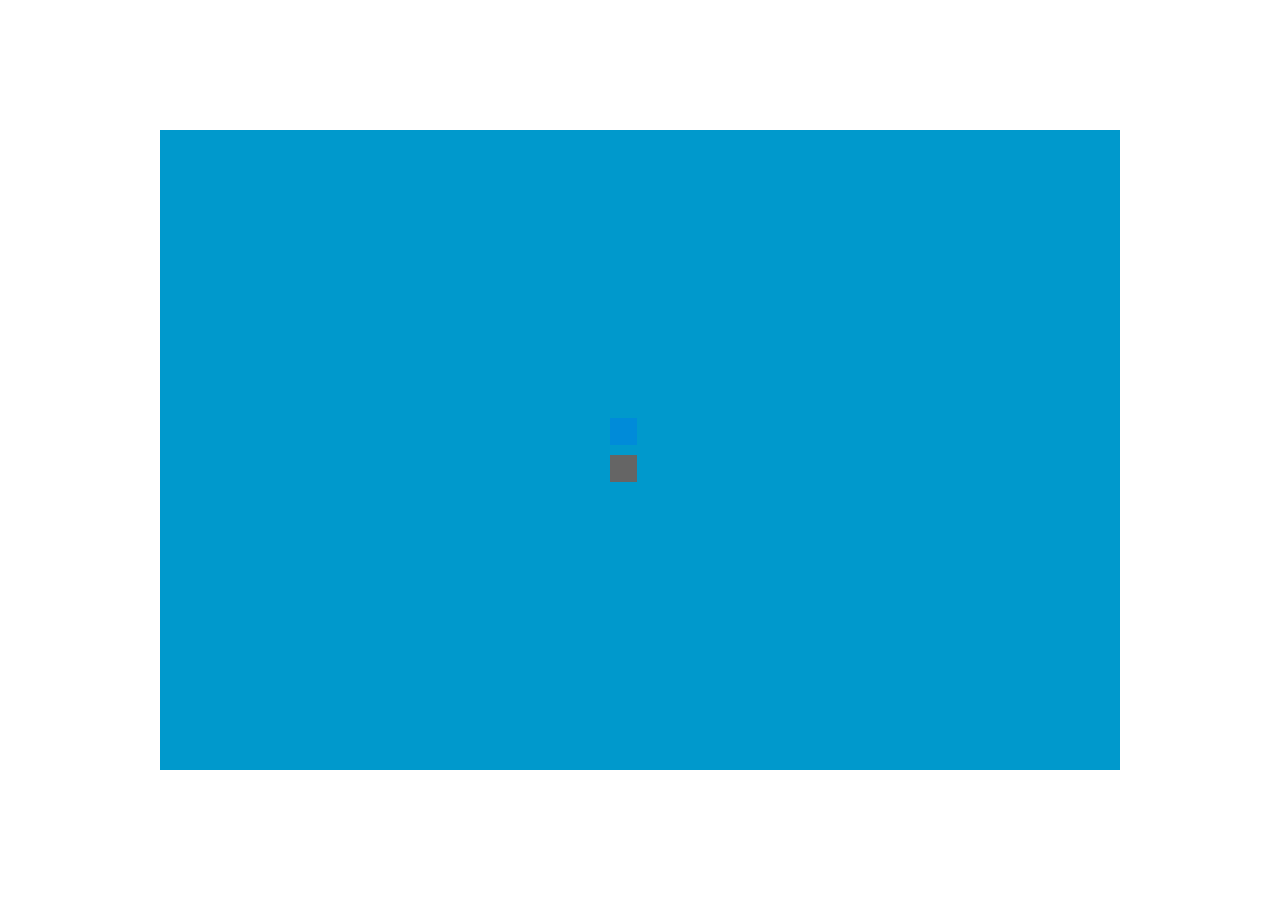
==== Egg hatcher.html @ 45bd5f33 "flash game now" ====
<!DOCTYPE html>
<!--
	NOTES:
	1. All tokens are represented by '$' sign in the template.
	2. You can write your code only wherever mentioned.
	3. All occurrences of existing tokens will be replaced by their appropriate values.
	4. Blank lines will be removed automatically.
	5. Remove unnecessary comments before creating your template.
-->
<html>
<head>
<meta charset="UTF-8">
<meta name="authoring-tool" content="Adobe_Animate_CC">
<title>Egg hatcher</title>
<!-- write your code here -->
<style>
  #animation_container, #_preload_div_ {
	position:absolute;
	margin:auto;
	left:0;right:0;
	top:0;bottom:0;
  }
</style>
<script src="https://code.createjs.com/createjs-2015.11.26.min.js"></script>
<script src="Egg hatcher.js?1790974268120"></script>
<script>
var canvas, stage, exportRoot, anim_container, dom_overlay_container, fnStartAnimation;
function init() {
	canvas = document.getElementById("canvas");
	anim_container = document.getElementById("animation_container");
	dom_overlay_container = document.getElementById("dom_overlay_container");
	var comp=AdobeAn.getComposition("6EA4766156B7B04292821C2C02025349");
	var lib=comp.getLibrary();
	var loader = new createjs.LoadQueue(false);
	loader.addEventListener("fileload", function(evt){handleFileLoad(evt,comp)});
	loader.addEventListener("complete", function(evt){handleComplete(evt,comp)});
	var lib=comp.getLibrary();
	loader.loadManifest(lib.properties.manifest);
}
function handleFileLoad(evt, comp) {
	var images=comp.getImages();	
	if (evt && (evt.item.type == "image")) { images[evt.item.id] = evt.result; }	
}
function handleComplete(evt,comp) {
	//This function is always called, irrespective of the content. You can use the variable "stage" after it is created in token create_stage.
	var lib=comp.getLibrary();
	var ss=comp.getSpriteSheet();
	var queue = evt.target;
	var ssMetadata = lib.ssMetadata;
	for(i=0; i<ssMetadata.length; i++) {
		ss[ssMetadata[i].name] = new createjs.SpriteSheet( {"images": [queue.getResult(ssMetadata[i].name)], "frames": ssMetadata[i].frames} )
	}
	var preloaderDiv = document.getElementById("_preload_div_");
	preloaderDiv.style.display = 'none';
	canvas.style.display = 'block';
	exportRoot = new lib.Egggame();
	stage = new lib.Stage(canvas);	
	//Registers the "tick" event listener.
	fnStartAnimation = function() {
		stage.addChild(exportRoot);
		createjs.Ticker.setFPS(lib.properties.fps);
		createjs.Ticker.addEventListener("tick", stage);
	}	    
	//Code to support hidpi screens and responsive scaling.
	AdobeAn.makeResponsive(true,'both',true,1,[canvas,preloaderDiv,anim_container,dom_overlay_container]);	
	AdobeAn.compositionLoaded(lib.properties.id);
	fnStartAnimation();
}
</script>
<!-- write your code here -->
</head>
<body onload="init();" style="margin:0px;">
	<div id="animation_container" style="background-color:rgba(0, 153, 204, 1.00); width:960px; height:640px">
		<canvas id="canvas" width="960" height="640" style="position: absolute; display: none; background-color:rgba(0, 153, 204, 1.00);"></canvas>
		<div id="dom_overlay_container" style="pointer-events:none; overflow:hidden; width:960px; height:640px; position: absolute; left: 0px; top: 0px; display: none;">
		</div>
	</div>
    <div id='_preload_div_' style='position:absolute; top:0; left:0; display: inline-block; height:640px; width: 960px; text-align: center;'>	<span style='display: inline-block; height: 100%; vertical-align: middle;'></span>	<img src=images/_preloader.gif?1790974268120 style='vertical-align: middle; max-height: 100%'/></div>
</body>
</html>
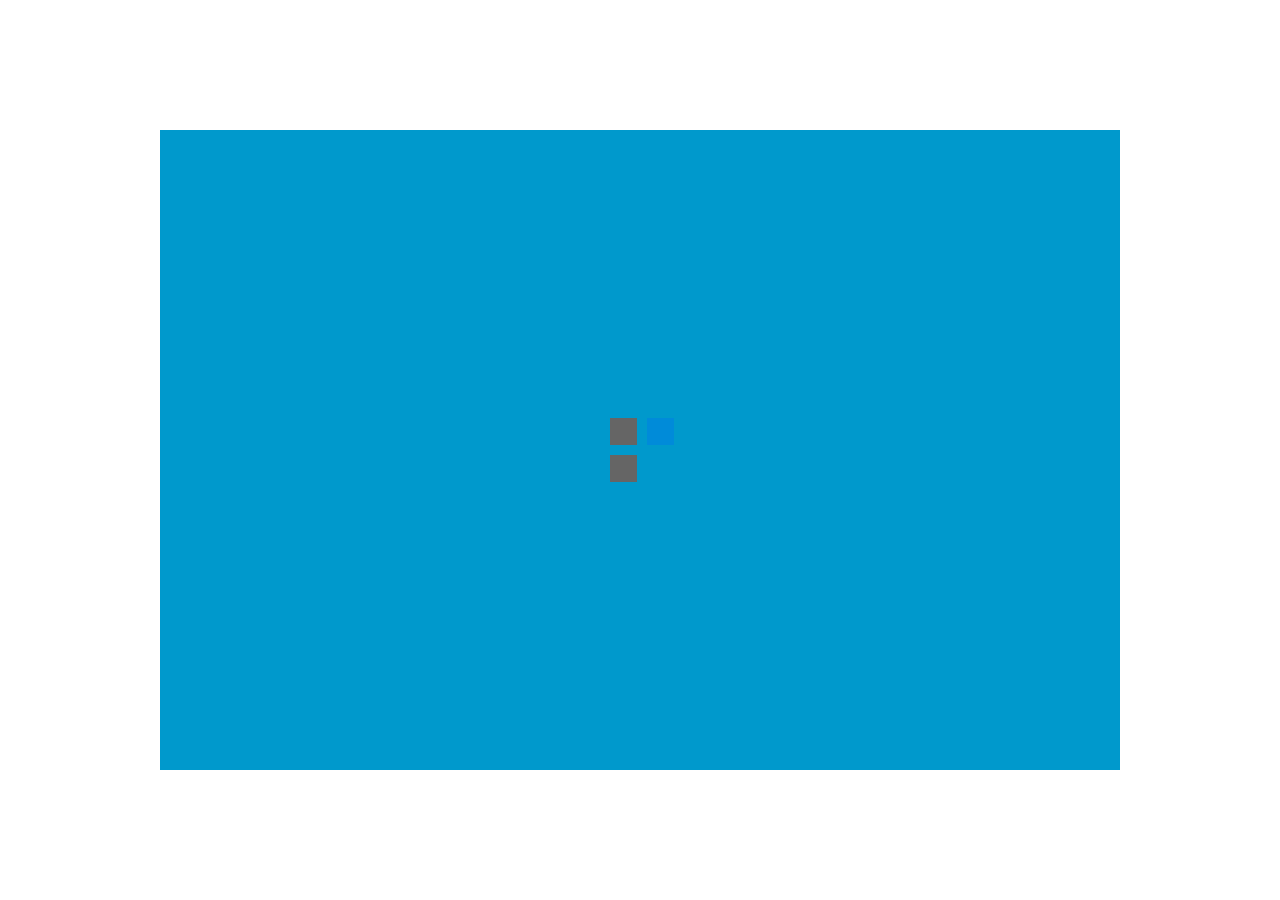
==== commit 75f19aa5: "egg working" ====
--- a/Egg hatcher.html
+++ b/Egg hatcher.html
@@ -22,7 +22,7 @@
   }
 </style>
 <script src="https://code.createjs.com/createjs-2015.11.26.min.js"></script>
-<script src="Egg hatcher.js?1790974268120"></script>
+<script src="Egg hatcher.js?1790974360408"></script>
 <script>
 var canvas, stage, exportRoot, anim_container, dom_overlay_container, fnStartAnimation;
 function init() {
@@ -75,6 +75,6 @@
 		<div id="dom_overlay_container" style="pointer-events:none; overflow:hidden; width:960px; height:640px; position: absolute; left: 0px; top: 0px; display: none;">
 		</div>
 	</div>
-    <div id='_preload_div_' style='position:absolute; top:0; left:0; display: inline-block; height:640px; width: 960px; text-align: center;'>	<span style='display: inline-block; height: 100%; vertical-align: middle;'></span>	<img src=images/_preloader.gif?1790974268120 style='vertical-align: middle; max-height: 100%'/></div>
+    <div id='_preload_div_' style='position:absolute; top:0; left:0; display: inline-block; height:640px; width: 960px; text-align: center;'>	<span style='display: inline-block; height: 100%; vertical-align: middle;'></span>	<img src=images/_preloader.gif?1790974360409 style='vertical-align: middle; max-height: 100%'/></div>
 </body>
 </html>
